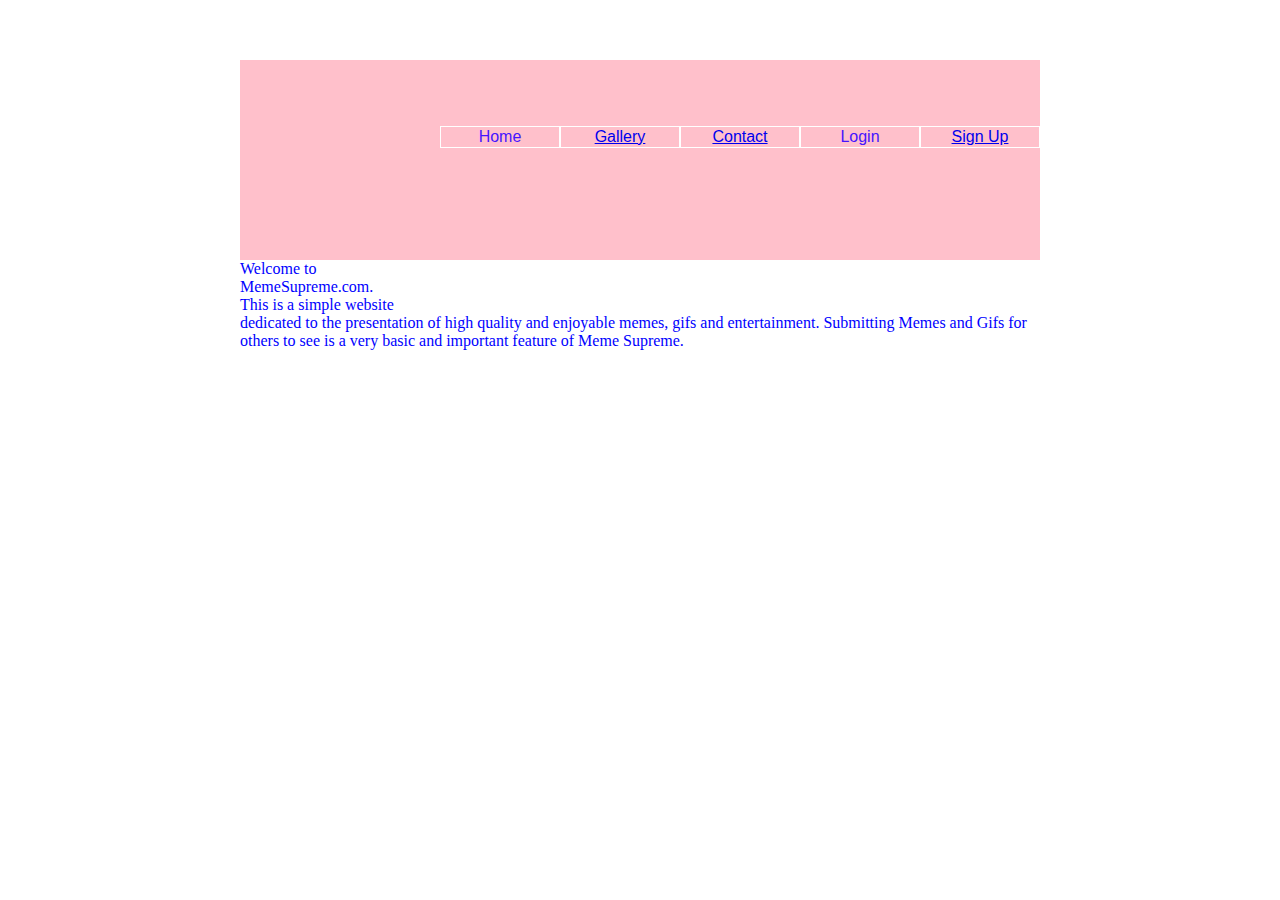
==== index.html @ 541f2c5a "First Day" ====
<!DOCTYPE html>
<html>

<head>
	<title>Meme Supreme</title>
	<link rel = "stylesheet" href="css/style.css"/>
</head>


<div class="header" id="divs">
  <img src="https://media.giphy.com/media/TeBpzQZRaBIC4/giphy.gif" alt="" id=snoop>  <img src="https://media.giphy.com/media/TeBpzQZRaBIC4/giphy.gif" alt="" id=snoop class="snoopfloat">
  <div class="navbar">
  <ul> 
    <li>Home</li>
     <li><a href="gallery.html">Gallery </a>
      <ul>
      <li>New Memes</li>
      <li> Most Popular Memes</li>
        <li><a href="http://www.bing.com" target="_blank"> Random</a></li>
        <li><a href= "http://slither.io"> Upload</a></li>
      <li>Create Your Own Memes</li>
        <li>Meme Of the Day</li>
    </ul></li>
    <li><a href="contact.html">Contact</a><ul>
      <li>Email</li>
      <li>test2</li>
      </li></ul>
      <li>Login</li>
      <li><a href="signup.html">Sign Up</a></li>
  </ul>
</div>
</div>
</div>
<body>
<p class="begintext">
Welcome to MemeSupreme.com.</p> <p class="begintext"> This is a simple website dedicated to the presentation of high quality and enjoyable memes, gifs and entertainment. Submitting Memes and Gifs for others to see is a very basic and important feature of Meme Supreme.</p> 

</body>



</html>
---- css/style.css ----
* {
  box-sizing: border-box;
 
}

#snoop{
  width:10%;}

 #divs{
  width: 100%;
  height:200px;
  background: pink;
  font-family:"Comic Sans MS", cursive, sans-serif;
  color: #FFF;;
}

.titlemargin{
  margin: 0 auto;
  padding: 50px;
}

.snoopfloat{
  float: right;
  transform: scaleX(-1);
  filter: FlipH;
}

body{
  width: 800px;
  margin: 60px auto;
	color: blue;
}

.navbar ul li{
  display:inline;
  line-height:20px;
  padding: 0px 0px;
  width: 20%;
  float:left;
  text-align: center;
  border: 1px solid white;

}
.navbar ul{
  list-style:none;
    text-align:center;
    padding:0;
  
}
  

.navbar {
width: 75%;
float:right;
  margin-top: 50px;
  height:100%;
}



 ul li:hover{
color: blue;
 
}

ul ul{
  display:none;
  width: 100%;
  background: #FFF;
  padding:0px 0px;
}

ul li:hover ul{
  display: block;
}

.navbar ul ul li{
  background: #000;
  clear: both;
  position: relative;
width: 100%;
}

li{
  padding: 0px;
  color: #4614FF;
}
.begintext{
	margin: 0 auto;
}
#divsgal{
  width: 100%;
  height:200px;
  background: orange;
  font-family:"Comic Sans MS", cursive, sans-serif;
  color: #FFF;;
}
#divscon{
  width: 100%;
  height:200px;
  background: red;
  font-family:"Comic Sans MS", cursive, sans-serif;
  color: #FFF;;
}
#divssign{
  width: 100%;
  height:200px;
  background: green;
  font-family:"Comic Sans MS", cursive, sans-serif;
  color: #FFF;;
}
* { box-sizing: border-box; }
form {
  text-align: center;
  border: 1px gray solid;
  width: 300px;
  height:400px;
  margin: 30px auto;
  border-radius: 0px 0px 20px 20px;
  font-family: sans-serif;
  border: 1px gray solid;
  border-bottom: 0;

}
.title {
  width: 80%;
  margin: 0 auto;
}
.title h1, .title h2 {
    text-transform: uppercase;
}
.title h1 {
  font-size: 27px;
  border-bottom: 1px solid grey;
  margin: 0 auto;
  padding: 10px;
}
.title h2 { 
  font-size: 14px;
  font-weight:normal;
  line-height: 20px
}
.user-info {
  line-height: 2;
  width: 80%;
  margin: 0 auto 30px;
}
input, select {
  width: 100%;
  padding: .75em;
  margin: .5em 0;
}
input {

}
input[type="submit"] {
  background: #3e81f2;
  color: white;
  font-size: 18px;
  width: 300px;
  border-radius: 0px 0px 20px 20px;
  height: 85px;
  border:0;
  text-transform: uppercase;
  letter-spacing: .1em;
}

.solution {
  position: absolute;
  top: 10px;
  right: 10px;
}
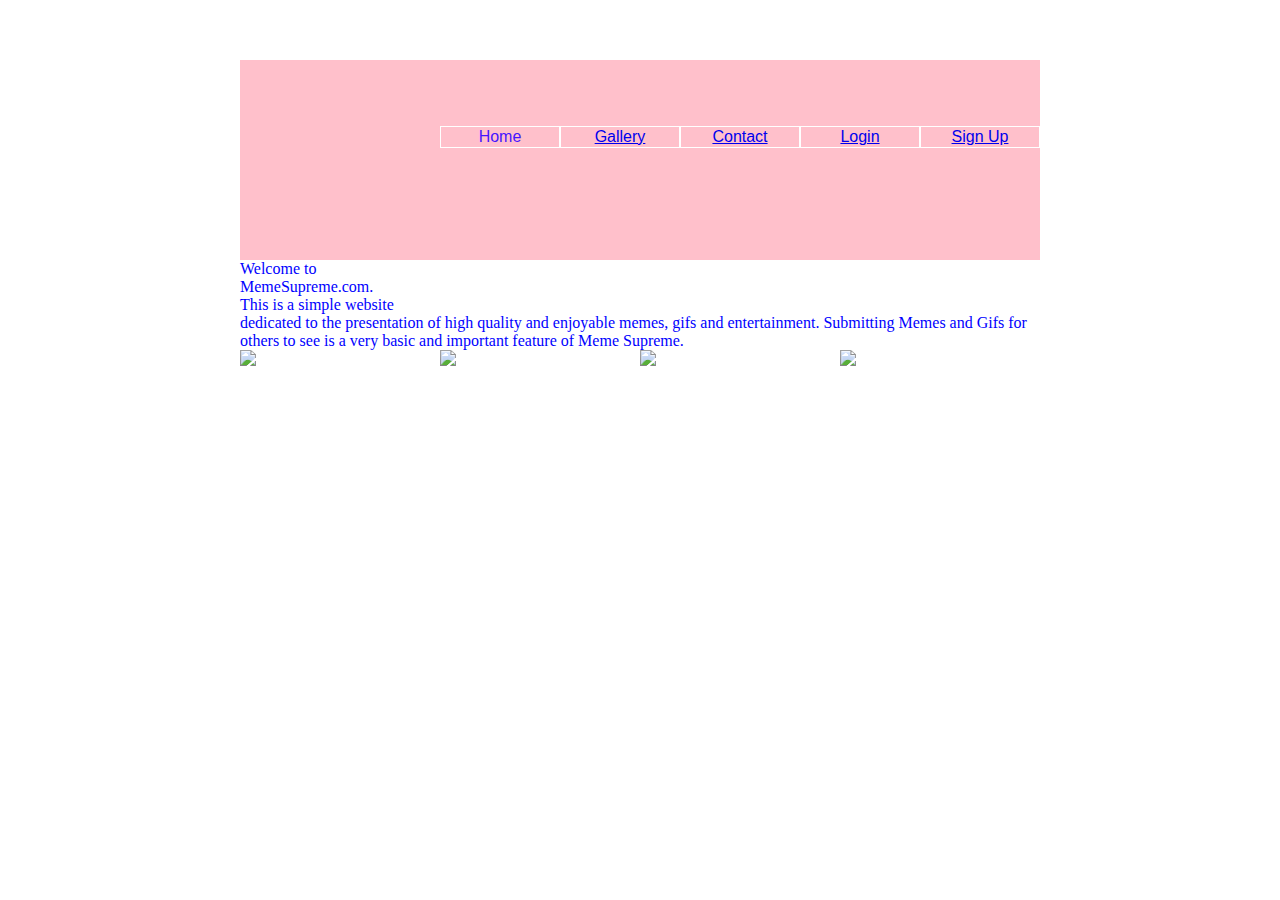
==== commit 9083567a: "Coffee Bot" ====
--- a/index.html
+++ b/index.html
@@ -4,15 +4,17 @@
 <head>
 	<title>Meme Supreme</title>
 	<link rel = "stylesheet" href="css/style.css"/>
+  <link rel="stylesheet" href="lightbox/lightbox.css" type="text/css" media="screen" />
+<script type="text/javascript" src="lightbox/lightbox.js"></script>
 </head>
-
+<body>
 
 <div class="header" id="divs">
   <img src="https://media.giphy.com/media/TeBpzQZRaBIC4/giphy.gif" alt="" id=snoop>  <img src="https://media.giphy.com/media/TeBpzQZRaBIC4/giphy.gif" alt="" id=snoop class="snoopfloat">
   <div class="navbar">
   <ul> 
     <li>Home</li>
-     <li><a href="gallery.html">Gallery </a>
+     <li><a href="Gallery.html">Gallery </a>
       <ul>
       <li>New Memes</li>
       <li> Most Popular Memes</li>
@@ -25,18 +27,24 @@
       <li>Email</li>
       <li>test2</li>
       </li></ul>
-      <li>Login</li>
+     <li><a href="login.html">Login</a></li>
       <li><a href="signup.html">Sign Up</a></li>
   </ul>
 </div>
 </div>
 </div>
-<body>
 <p class="begintext">
-Welcome to MemeSupreme.com.</p> <p class="begintext"> This is a simple website dedicated to the presentation of high quality and enjoyable memes, gifs and entertainment. Submitting Memes and Gifs for others to see is a very basic and important feature of Meme Supreme.</p> 
-
+Welcome to MemeSupreme.com.</p> <p class="begintext"> This is a simple website dedicated to the presentation of high quality and enjoyable memes, gifs and entertainment. Submitting Memes and Gifs for others to see is a very basic and important feature of Meme Supreme.</p>
+<!-- <iframe width="560" height="315" src="" frameborder="0" allowfullscreen></iframe>  Add a video here later. Find/Create A good intro to the website-->
+<div class="grid" data-isotope='{ "itemSelector": ".grid-item", "layoutMode": "fitRows" }'>
+  <div class="grid-item"><img class="gandolf"src="http://ww1.hdnux.com/photos/45/70/31/9930344/3/1024x1024.jpg"></div>
+  <div class="grid-item grid-item--width2"><a  href="http://images1.westword.com/imager/u/745xauto/7544806/cam.newton.sucks.memes.1.jpg" rel="lightbox" title="" ><img class="et" src="http://images1.westword.com/imager/u/745xauto/7544806/cam.newton.sucks.memes.1.jpg"/></a></div>
+  <div class="grid-item">  <a  href="http://news.hiphopearly.com/wp-content/uploads/2016/01/Meek-50-memes-8.png" rel="lightbox" title="" ><img class="et" src="http://news.hiphopearly.com/wp-content/uploads/2016/01/Meek-50-memes-8.png" /></a></div>
+    <div class="grid-item">  <a  href="hhttp://s.quickmeme.com/img/c9/c9c9573e46b3fb7bd6003c62958f4e9bbe9b305801c1e14dff0ab955172c0f74.jpg" rel="lightbox" title="" ><img class="et" src="http://s.quickmeme.com/img/c9/c9c9573e46b3fb7bd6003c62958f4e9bbe9b305801c1e14dff0ab955172c0f74.jpg" /></a></div>
+</div>
 </body>
-
+<div class="RecentMemes"></div>
+<script src="js/isotope.pkgd.js"></script>
 
 
 </html>--- a/css/style.css
+++ b/css/style.css
@@ -26,7 +26,7 @@
 }
 
 body{
-  width: 800px;
+  max-width: 800px;
   margin: 60px auto;
 	color: blue;
 }
@@ -169,4 +169,18 @@
   position: absolute;
   top: 10px;
   right: 10px;
-}+}
+.nodot{
+  list-style-type:none;
+}
+.signup{
+  height:300px;
+}
+.gandolf{
+width:200px;
+}
+.grid-item { width: 25%; }
+.grid-item--width2 { width: 25%; }
+.et{
+  width:200px;
+}
